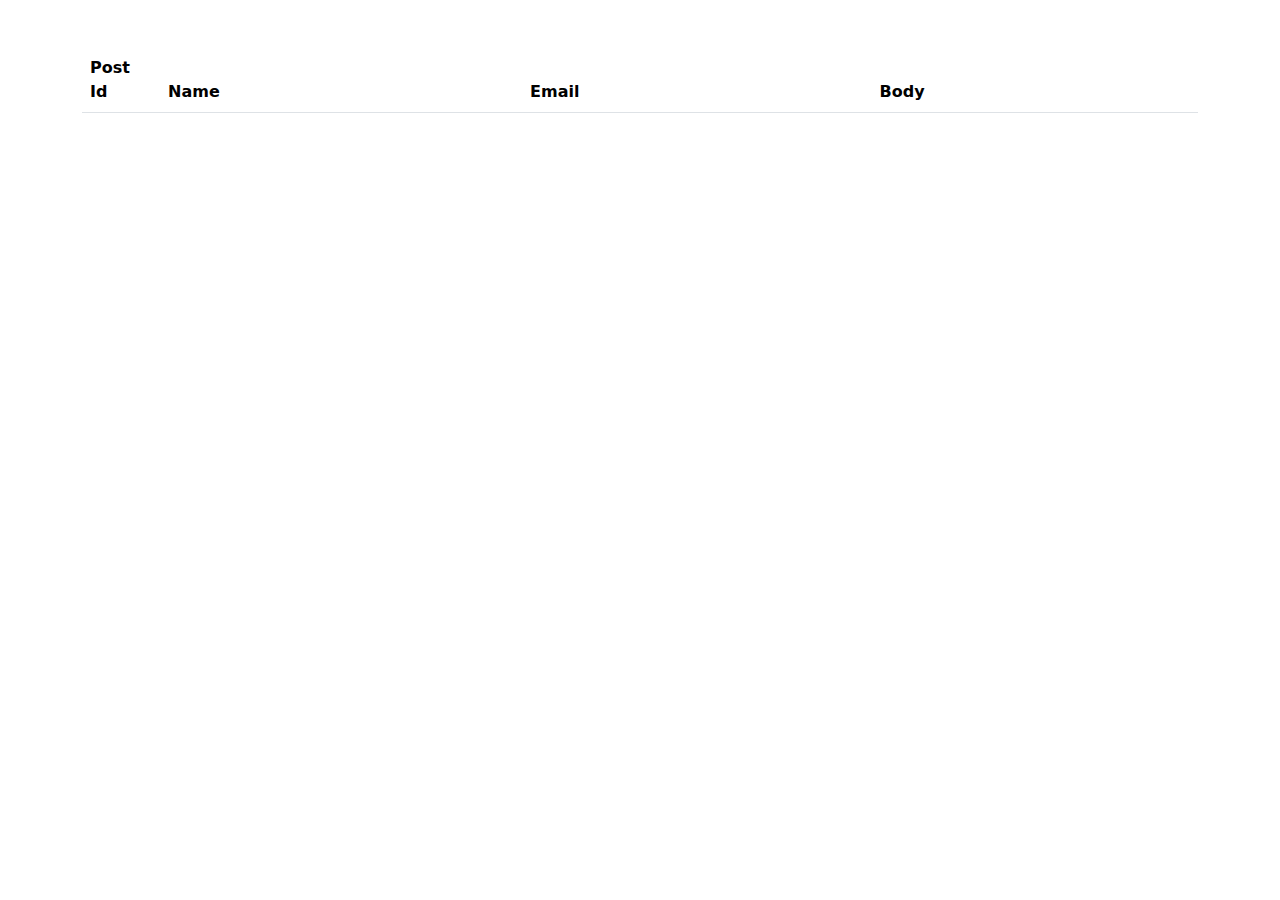
==== Task/index.html @ 42f3b658 "add files" ====
<!DOCTYPE html>
<html lang="en">

<head>
  <meta charset="UTF-8">
  <meta http-equiv="X-UA-Compatible" content="IE=edge">
  <meta name="viewport" content="width=device-width, initial-scale=1.0">
  <link rel="stylesheet" href="https://cdn.jsdelivr.net/npm/bootstrap@5.3.0-alpha3/dist/css/bootstrap.min.css">
  <link rel="stylesheet" href="assets/css/style.css">
  <title>Document</title>
</head>

<body>

  <div class="container my-5">

    <table class="table">
      <thead>
        <tr>
          <th scope="col">Post Id</th>
          <th scope="col">Name</th>
          <th scope="col">Email</th>
          <th scope="col">Body</th>
        </tr>
      </thead>
      <tbody>

      </tbody>
    </table>

  </div>


  <script src="assets/js/script.js"></script>
</body>

</html>
---- Task/assets/css/style.css ----
thead tr th:nth-child(1) {
  width: 7%;
}
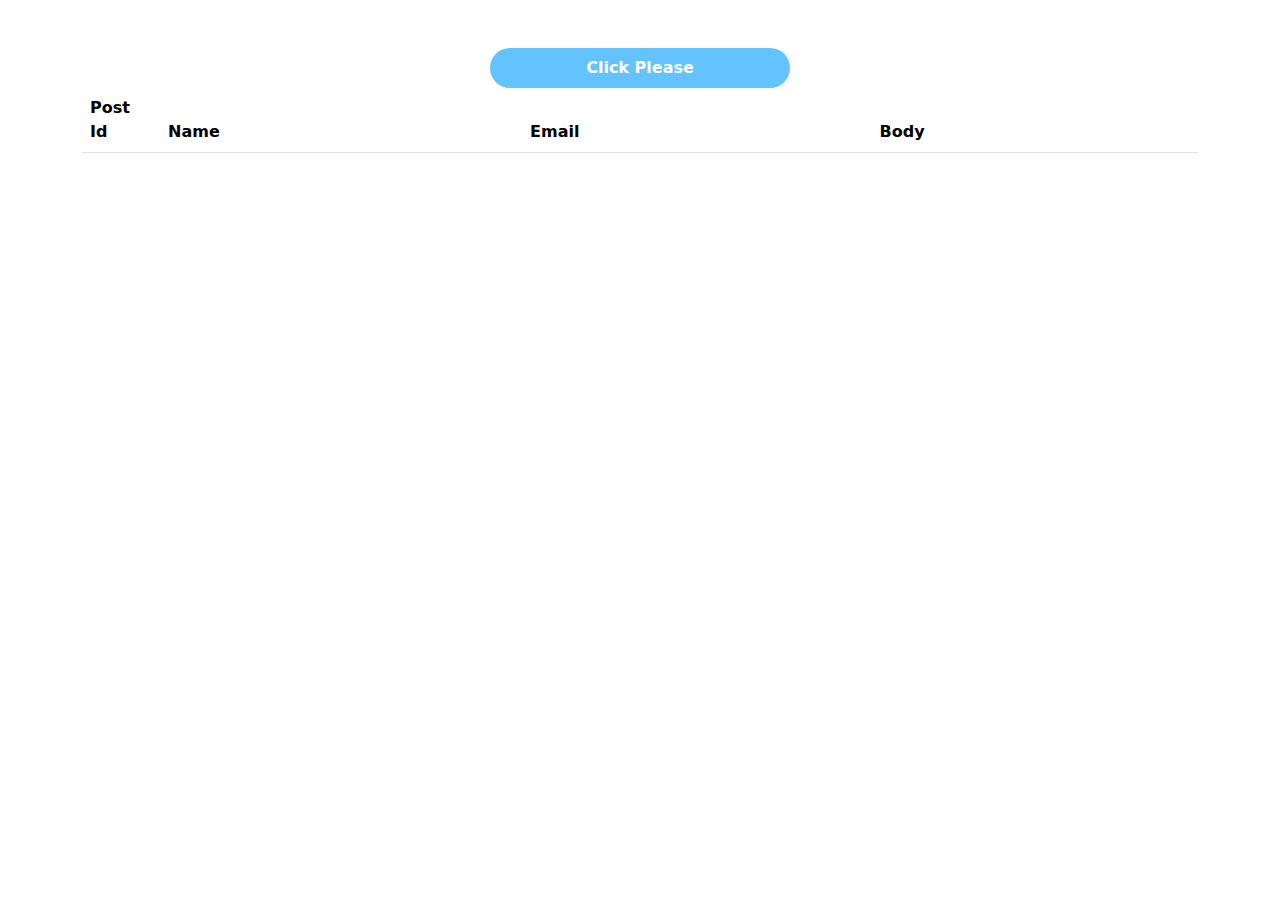
==== commit f2023df4: "some changes" ====
--- a/Task/index.html
+++ b/Task/index.html
@@ -12,7 +12,9 @@
 
 <body>
 
-  <div class="container my-5">
+  <div class="container my-5 d-flex flex-column">
+
+    <button>Click Please</button>
 
     <table class="table">
       <thead>
--- a/Task/assets/css/style.css
+++ b/Task/assets/css/style.css
@@ -1,3 +1,15 @@
 thead tr th:nth-child(1) {
   width: 7%;
+}
+
+button {
+  align-self: center;
+  height: 40px;
+  width: 300px;
+  border: none;
+  border-radius: 20px;
+  background-color: rgb(98, 195, 255);
+  color: white;
+  font-size: 16px;
+  font-weight: bold;
 }